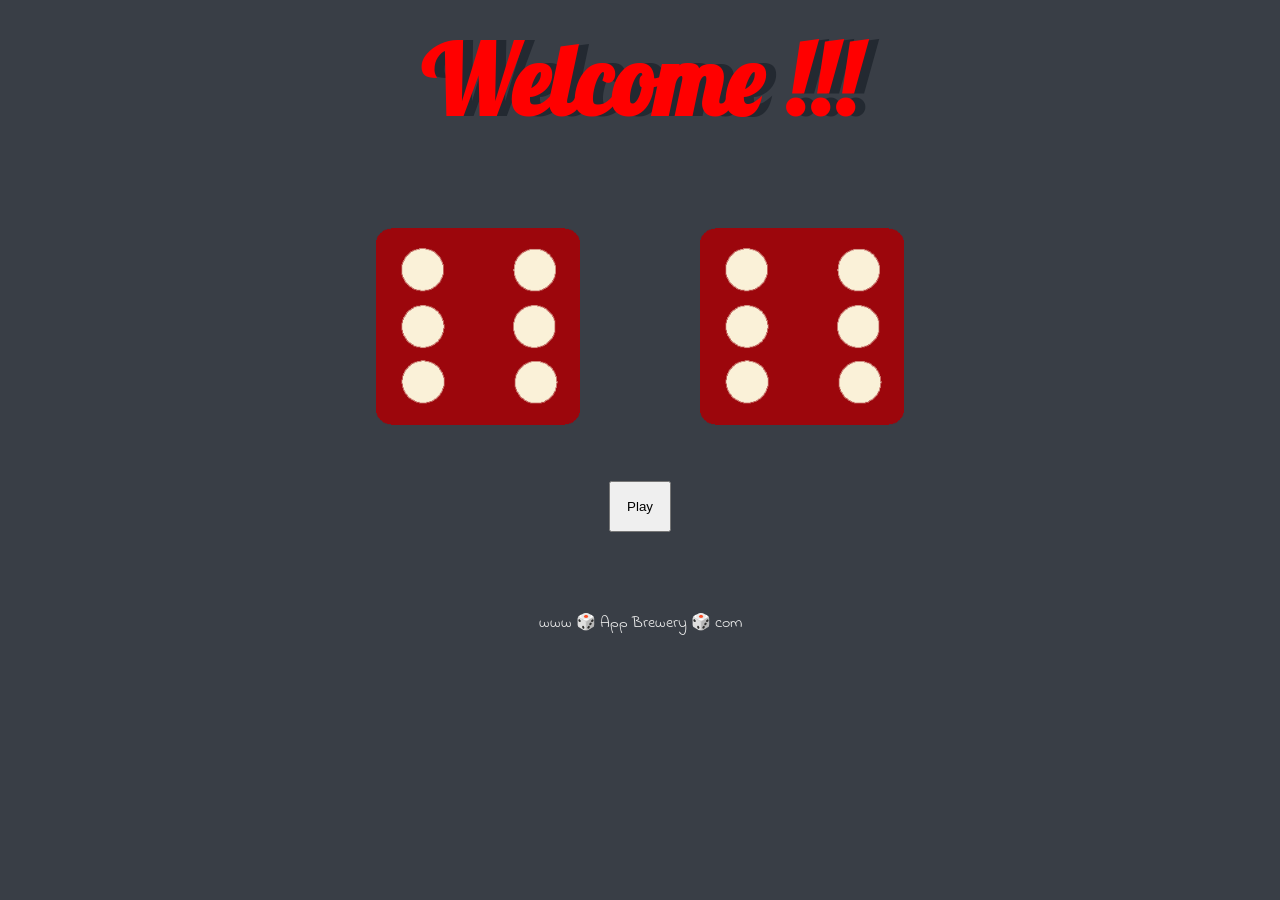
==== index.html @ c8a9af50 "Rename dicee.html to index.html" ====
<!DOCTYPE html>
<html lang="en" dir="ltr">

<head>
  <meta charset="utf-8">
  <title>Dicee</title>
  <link rel="stylesheet" href="styles.css">
  <link href="https://fonts.googleapis.com/css?family=Indie+Flower|Lobster" rel="stylesheet">

</head>

<body>

  <div class="container">
    <h1 class="mainHeading bigHeading">Welcome !!! </h1>

    <div class="dice">
<!-- Test-trying to get the names through an input field. 
<input class="textFieldP1" type="text" name="" value="">
<button class="testButton" type="button" name="button" onclick="getP1">Enter P1 Name</button>
<br>
<input class="textFieldP2" type="text" name="" value="">
<button class="testButton" type="button" name="button" onclick="getP2">Enter P2 Name</button>
<h4 class="testName"> Hello</h4>
<hr> -->

      <p class="player1">Player 1</p>
      <img class="img1" src="images/dice6.png">
    </div>


    <div class="dice">

      <p class="player2">Player 2</p>
      <img class="img2" src="images/dice6.png">
    </div>

  </div>

  <div class="playButton">
    <button class="playButton" type="button" name="Play" onclick="play();">Play</button>
  </div>

  <script src="index.js" type="text/javascript"> </script>

</body>

<footer>
  www 🎲 App Brewery 🎲 com
</footer>

</html>
---- styles.css ----
.container {
  width: 70%;
  margin: auto;
  text-align: center;
}

.dice {
  text-align: center;
  display: inline-block;
  margin: 2rem;

}

body {
  background-color: #393E46;
}

h1 {
  margin: 20px;
  font-family: 'Lobster', cursive;
  text-shadow: 10px 0 #232931;
  font-size: 6rem;
  color: red;
}

h4 {
  color: pink;
  font-size: 2rem;
}

p {
  font-size: 2rem;
  color: #4ECCA3;
  font-family: 'Indie Flower', cursive;
}

img {
  width: 80%;
}

footer {
  margin-top: 5%;
  color: #EEEEEE;
  text-align: center;
  font-family: 'Indie Flower', cursive;

}

.playButton {
  text-align: center;
  align-self: center;
  padding: 1rem;
}


.testButton {
  padding: 1.5rem;
}
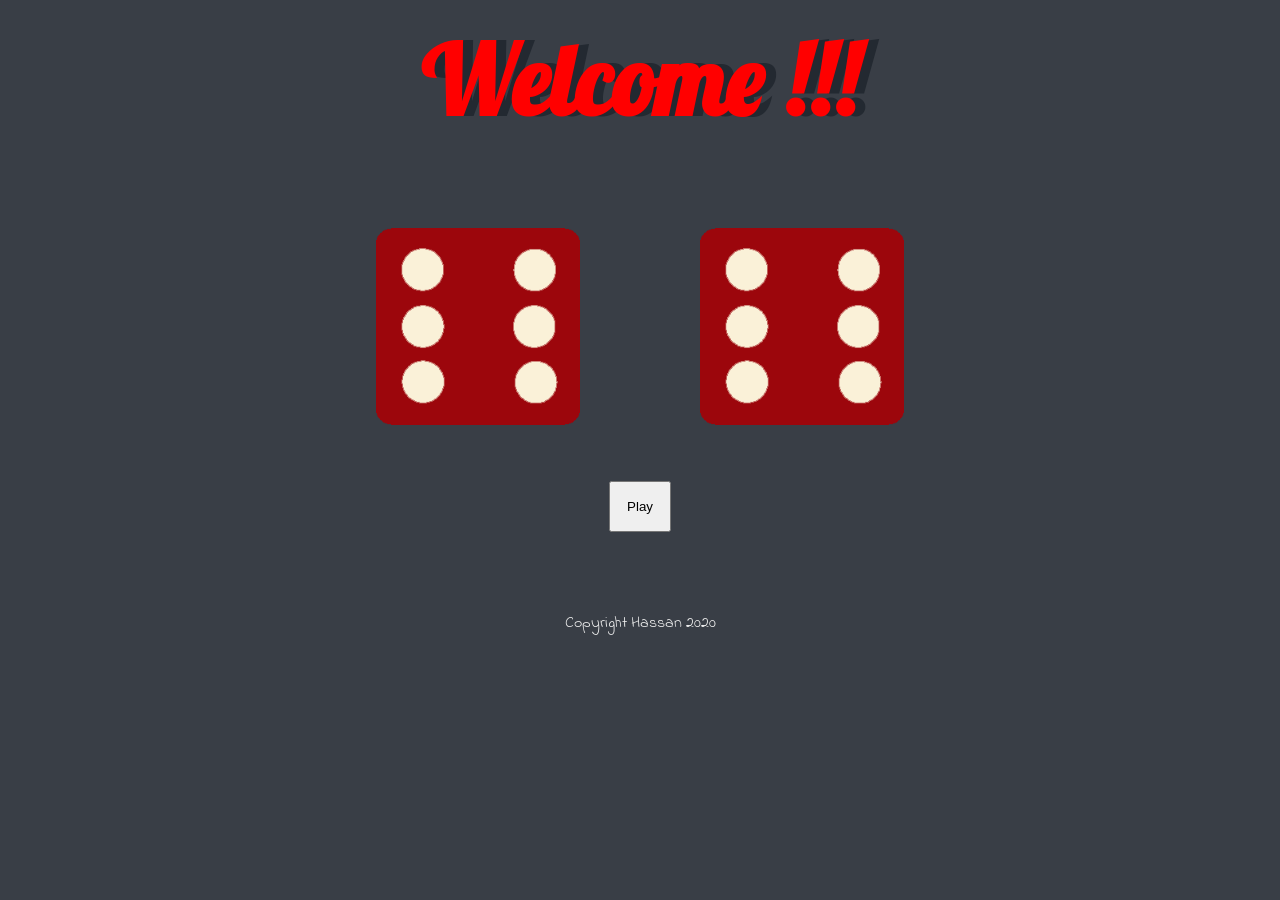
==== commit 6704f7d7: "copyrights" ====
--- a/index.html
+++ b/index.html
@@ -46,7 +46,6 @@
 </body>
 
 <footer>
-  www 🎲 App Brewery 🎲 com
-</footer>
+Copyright Hassan 2020</footer>
 
 </html>
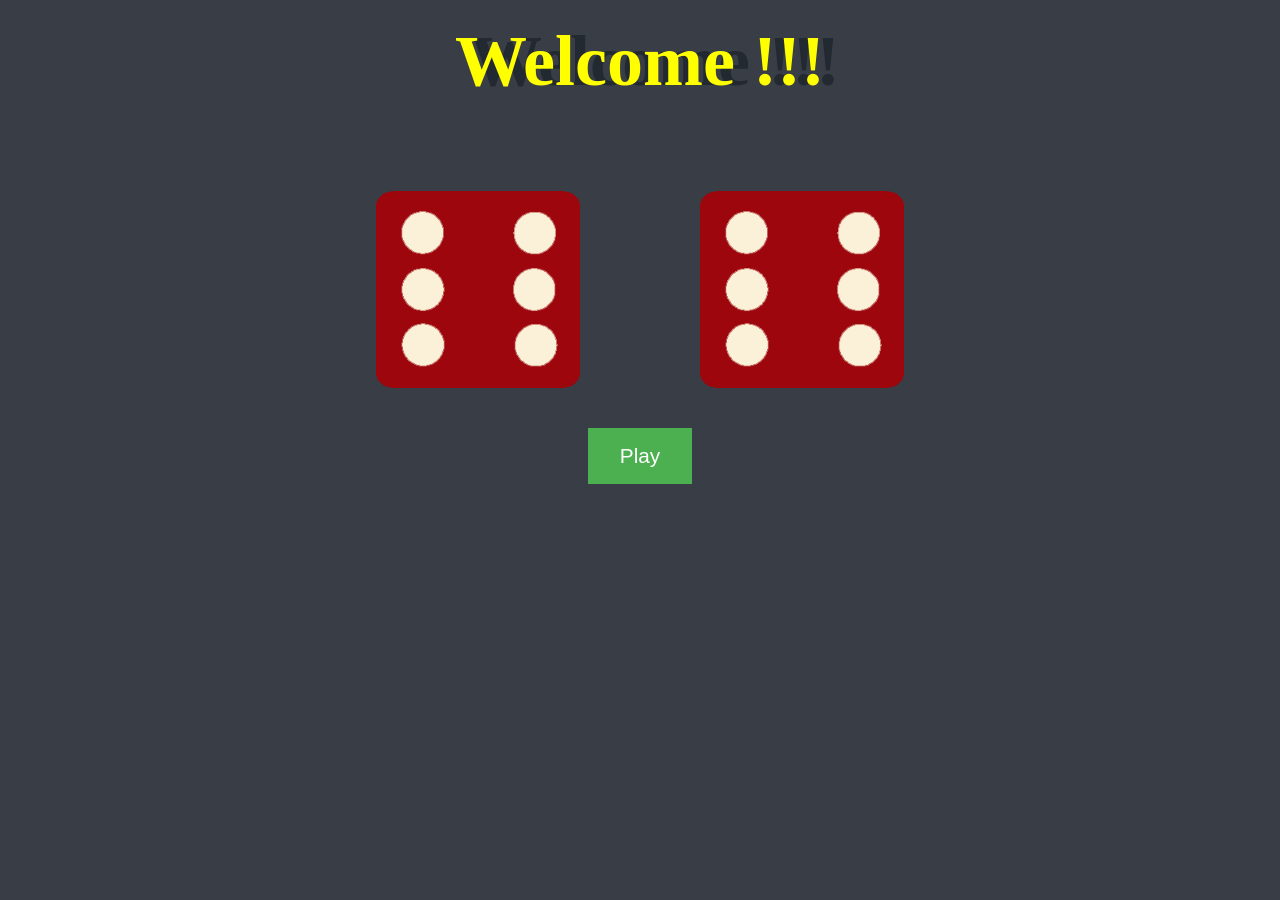
==== commit 39cc266d: "Update index.html" ====
--- a/index.html
+++ b/index.html
@@ -6,7 +6,6 @@
   <title>Dicee</title>
   <link rel="stylesheet" href="styles.css">
   <link href="https://fonts.googleapis.com/css?family=Indie+Flower|Lobster" rel="stylesheet">
-
 </head>
 
 <body>
@@ -15,37 +14,22 @@
     <h1 class="mainHeading bigHeading">Welcome !!! </h1>
 
     <div class="dice">
-<!-- Test-trying to get the names through an input field. 
-<input class="textFieldP1" type="text" name="" value="">
-<button class="testButton" type="button" name="button" onclick="getP1">Enter P1 Name</button>
-<br>
-<input class="textFieldP2" type="text" name="" value="">
-<button class="testButton" type="button" name="button" onclick="getP2">Enter P2 Name</button>
-<h4 class="testName"> Hello</h4>
-<hr> -->
 
       <p class="player1">Player 1</p>
       <img class="img1" src="images/dice6.png">
     </div>
 
+    <div class="dice" >
 
-    <div class="dice">
-
-      <p class="player2">Player 2</p>
+      <p class="player2" >Player 2</p>
       <img class="img2" src="images/dice6.png">
     </div>
-
+    
   </div>
 
-  <div class="playButton">
-    <button class="playButton" type="button" name="Play" onclick="play();">Play</button>
+  <div class="playButtonDiv">
+    <button class="playButton dodo" type="button" name="Play">Play</button>
   </div>
-
-  <script src="index.js" type="text/javascript"> </script>
-
+    <script src="index.js" type="text/javascript"> </script>
 </body>
-
-<footer>
-Copyright Hassan 2020</footer>
-
 </html>
--- a/styles.css
+++ b/styles.css
@@ -17,10 +17,10 @@
 
 h1 {
   margin: 20px;
-  font-family: 'Lobster', cursive;
-  text-shadow: 10px 0 #232931;
-  font-size: 6rem;
-  color: red;
+  font-family: 'Georgia', cursive;
+  text-shadow: 15px 0 #232931;
+  font-size: 4.5rem;
+  color: Yellow;
 }
 
 h4 {
@@ -46,13 +46,19 @@
 
 }
 
+.playButtonDiv {
+  text-align: center;
+  align-self: center;
+}
+
 .playButton {
   text-align: center;
   align-self: center;
-  padding: 1rem;
+  padding: 1rem 2rem;
+  background-color: #4CAF50; /* Green */
+  border:2rem;
+  color: white;
+  text-decoration: none;
+  display: inline-block;
+  font-size: 1.3rem;
 }
-
-
-.testButton {
-  padding: 1.5rem;
-}
